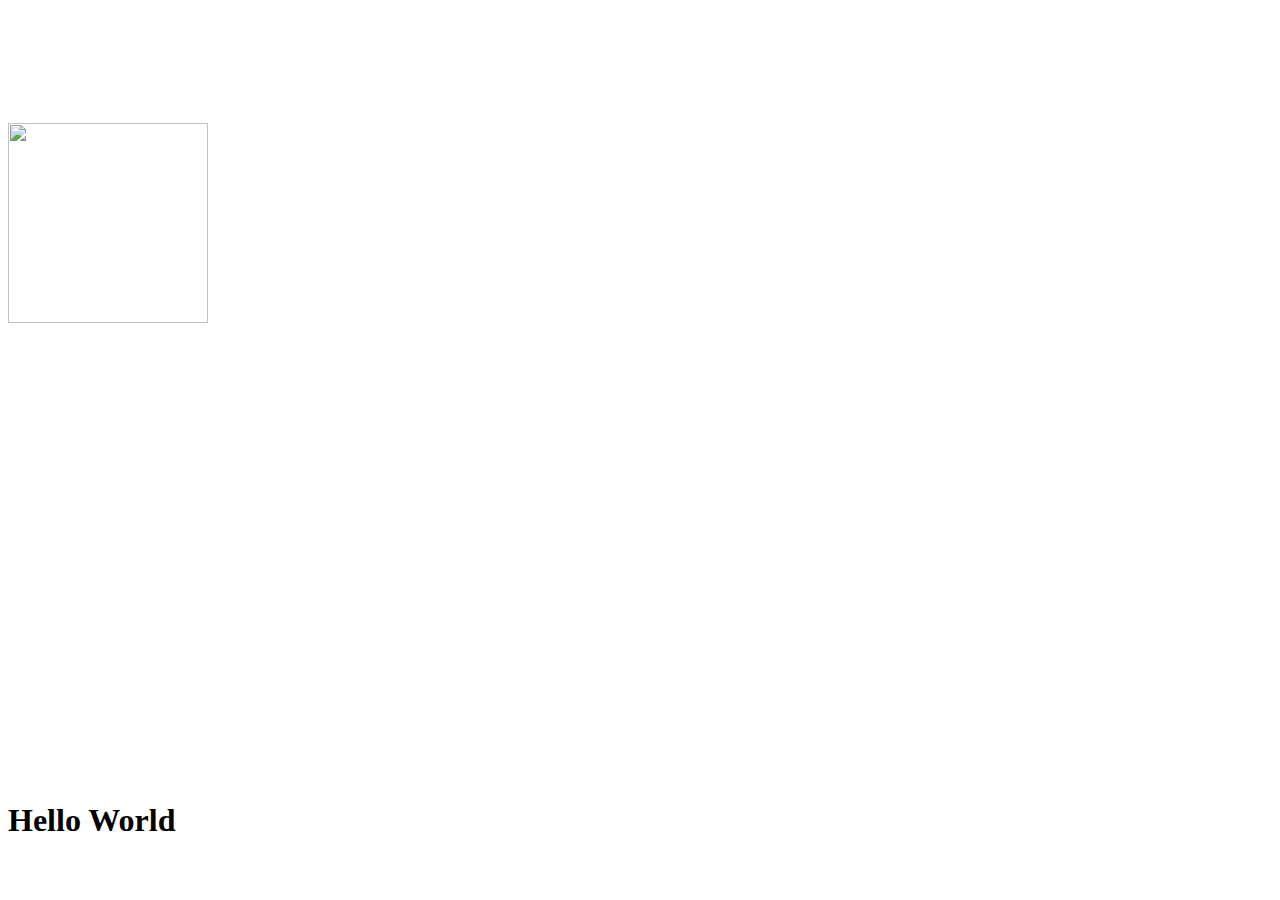
==== index.html @ d3a2143d "Add files via upload" ====
<!DOCTYPE html>
<html>
    <head>
	    <title>Hello World</title>

	    <img src="cheer-welcome-still.jpg" width="200" height="200">

	    <iframe width="560" height="315" src="https://www.youtube.com/embed/3tmd-ClpJxA" frameborder="0" allowfullscreen></iframe>

	    <iframe src="https://www.google.com/maps/embed?pb=!1m18!1m12!1m3!1d2710.414436692804!2d-121.02177088420937!3d47.208472623388076!2m3!1f0!2f0!3f0!3m2!1i1024!2i768!4f13.1!3m3!1m2!1s0x549a0e43f1a42885%3A0x9b1e2addfd5753ab!2sSuncadia+Resort!5e0!3m2!1sen!2sus!4v1507080804949" width="600" height="450" frameborder="0" style="border:0" allowfullscreen></iframe>
	    
    </head>
    <body>
        <h1>Hello World</h1>
    </body>
</html>
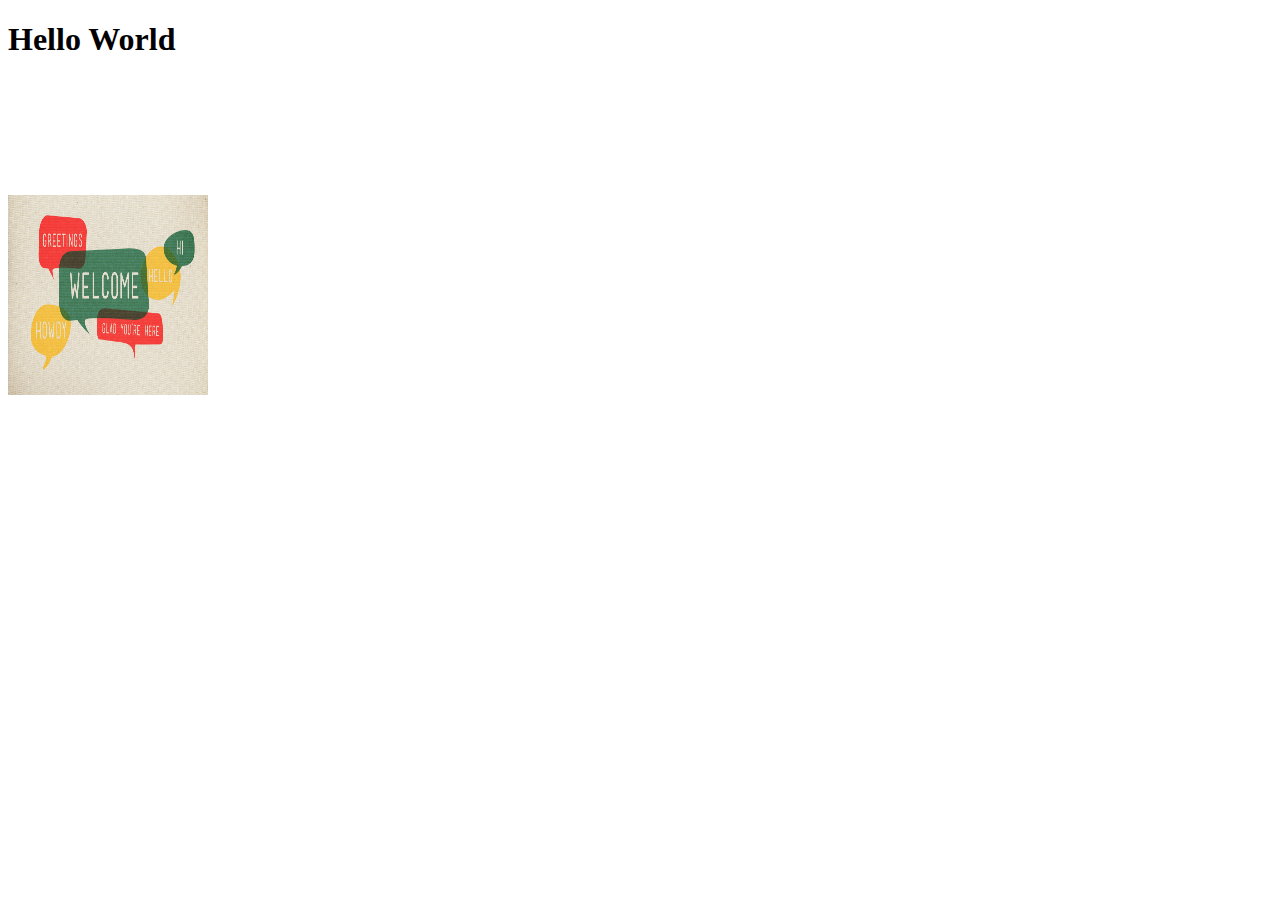
==== commit 053cd8a4: "Add files via upload" ====
--- a/index.html
+++ b/index.html
@@ -2,15 +2,16 @@
 <html>
     <head>
 	    <title>Hello World</title>
-
-	    <img src="cheer-welcome-still.jpg" width="200" height="200">
+ </head>
+    <body>
+	        <h1>Hello World</h1>
+	        <img src="cheer-welcome-still.jpg" width="200" height="200">
 
 	    <iframe width="560" height="315" src="https://www.youtube.com/embed/3tmd-ClpJxA" frameborder="0" allowfullscreen></iframe>
 
 	    <iframe src="https://www.google.com/maps/embed?pb=!1m18!1m12!1m3!1d2710.414436692804!2d-121.02177088420937!3d47.208472623388076!2m3!1f0!2f0!3f0!3m2!1i1024!2i768!4f13.1!3m3!1m2!1s0x549a0e43f1a42885%3A0x9b1e2addfd5753ab!2sSuncadia+Resort!5e0!3m2!1sen!2sus!4v1507080804949" width="600" height="450" frameborder="0" style="border:0" allowfullscreen></iframe>
-	    
-    </head>
-    <body>
-        <h1>Hello World</h1>
+
+   
+
     </body>
-</html>+</html>
